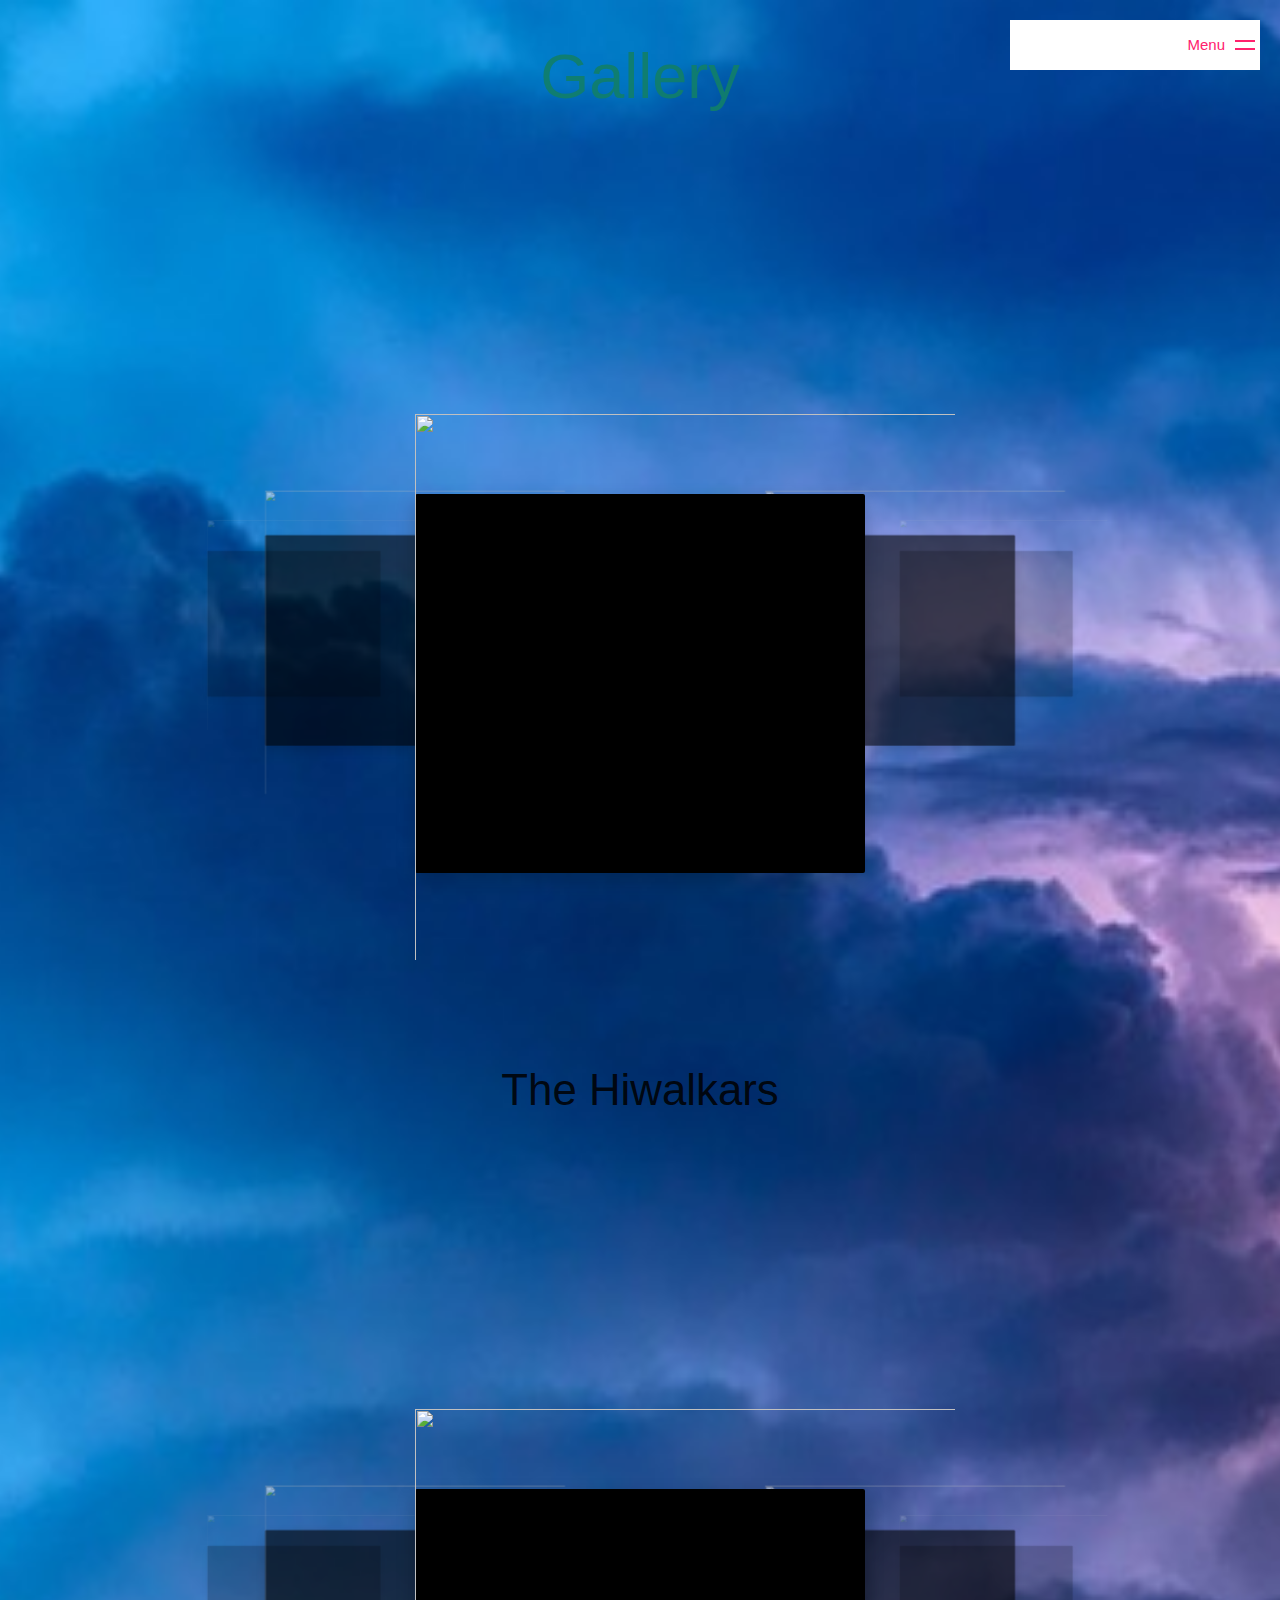
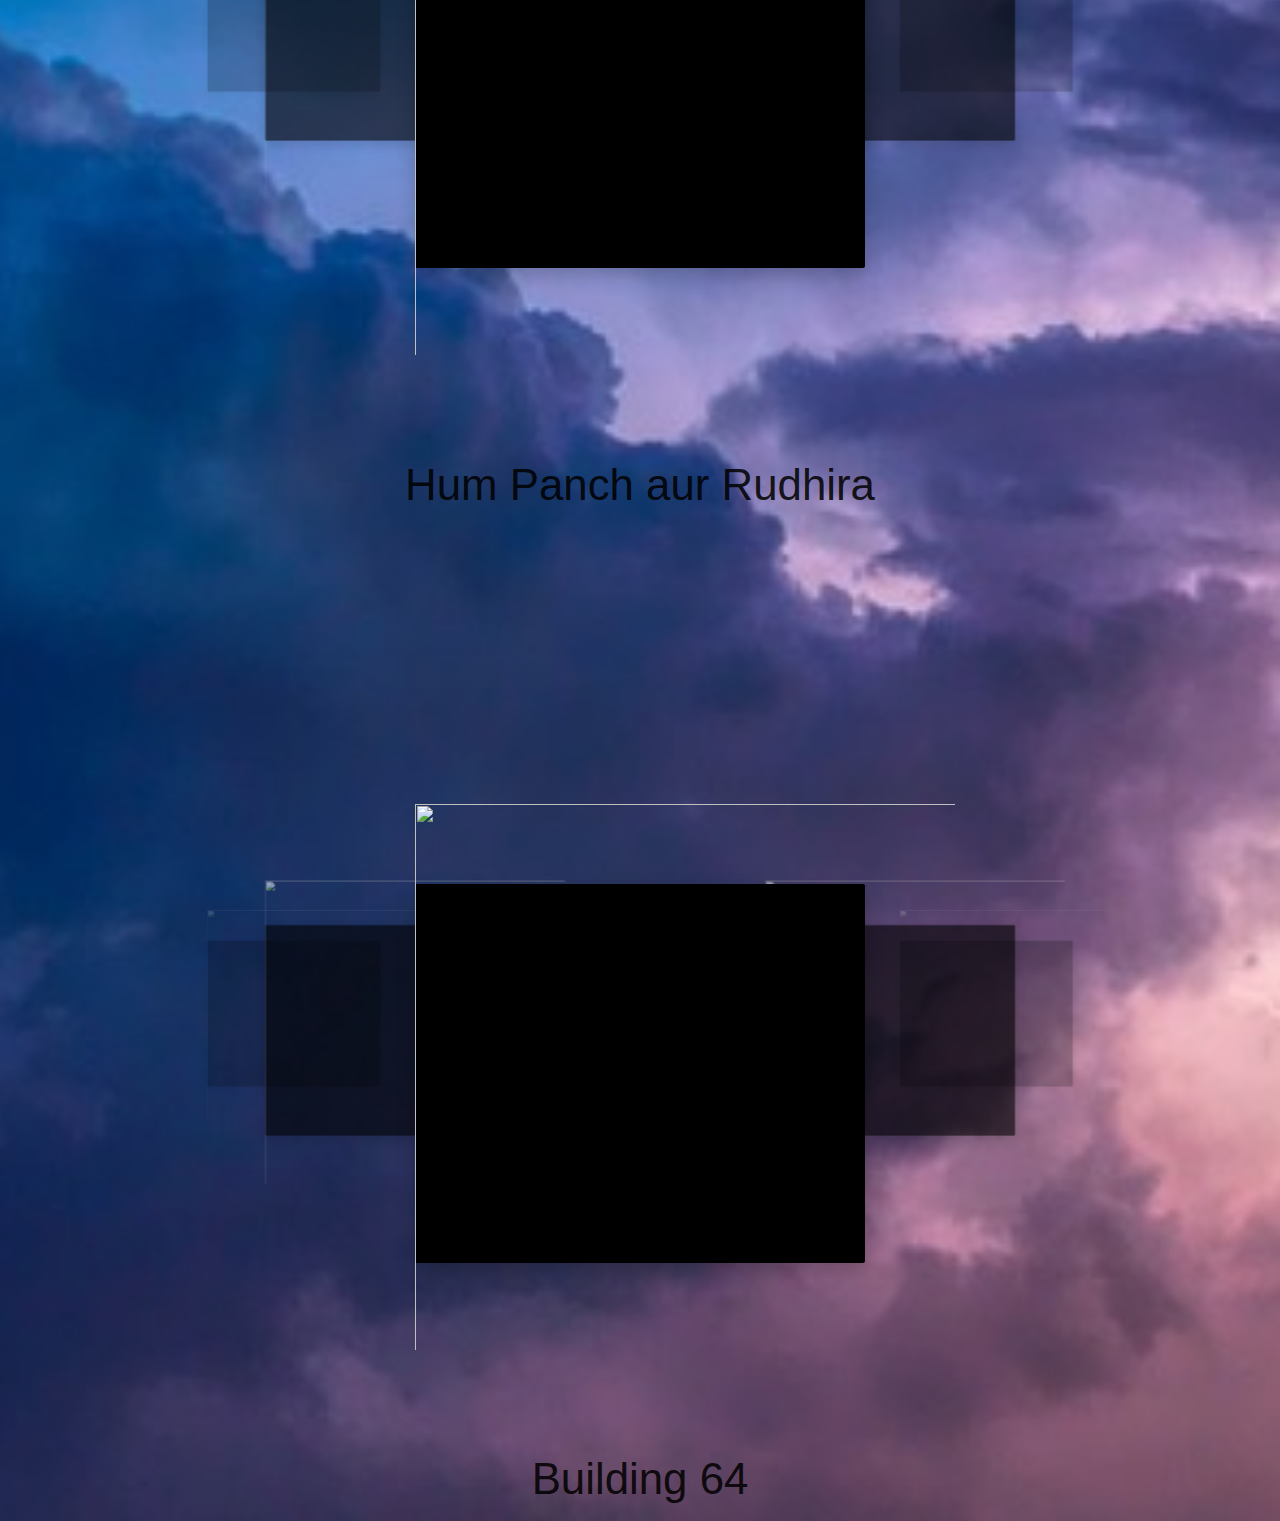
==== index.html @ c3324136 "first" ====
<!DOCTYPE html>
<!-- divinectorweb.com -->
<html lang="en">
<head>
    <meta charset="UTF-8">
    <title>Gallery</title>
    <link href="https://fonts.googleapis.com/css2?family=Alfa+Slab+One&display=swap" rel="stylesheet">
    <link rel="stylesheet" href="https://cdnjs.cloudflare.com/ajax/libs/materialize/1.0.0/css/materialize.min.css">
    <link rel="stylesheet" href="styles.css">
</head>
<body>
  <header> <div>
    <h1>Gallery</h1>
  </div>
</header>
 
  <div class="profile">

        <div class="carousel">
            <a class="carousel-item" href="#">
                <div class="card">
                    <!-- <div class="box1"></div>-->
                    <!-- <div class="img-area"><img src="image/a1.jpg" alt=""></div> -->
                    <!-- <div class="main-text"> -->
                        <!-- <h2>Person One</h2>
                        <p>Lorem ipsum dolor sit amet, consectetur adipisicing elit. Aut cupiditate recusandae quam amet enim voluptates alias accusantium sapiente! Adipisci vero fugiat aliquid explicabo quas eius!</p>
                        -->
                        <div class="img-area"><img src="../carousel/resources/H1.JPG" alt=""></div>
                       <!-- </div>  -->
                </div>
            </a>
            <a class="carousel-item" href="#">
                <div class="card">
                    <!-- <div class="box1"></div>-->
                    <div class="img-area"><img src="../carousel/resources/H2.JPG" alt=""></div>
                    <div class="main-text">
                        <!-- <h2>Person two</h2>
                        <p>Lorem ipsum dolor sit amet, consectetur adipisicing elit. Aut cupiditate recusandae quam amet enim voluptates alias accusantium sapiente! Adipisci vero fugiat aliquid explicabo quas eius!</p>
                    </div> -->
                    </div>
                </div>
            </a>
            <a class="carousel-item" href="#">
                <div class="card">
                    <!-- <div class="box1"></div>-->
                    <div class="img-area"><img src="../carousel/resources/H3.JPG" alt=""></div>
                    <div class="main-text">
                        <!-- <h2>Person three</h2>
                        <p>Lorem ipsum dolor sit amet, consectetur adipisicing elit. Aut cupiditate recusandae quam amet enim voluptates alias accusantium sapiente! Adipisci vero fugiat aliquid explicabo quas eius!</p> -->
                    </div>
                </div>
            </a>
            <a class="carousel-item" href="#">
                <div class="card">
                    <!-- <div class="box1"></div>-->
                    <div class="img-area"><img src="../carousel/resources/H4.JPG" alt=""></div>
                    <div class="main-text">
                        <!-- <h2>Person four</h2>
                        <p>Lorem ipsum dolor sit amet, consectetur adipisicing elit. Aut cupiditate recusandae quam amet enim voluptates alias accusantium sapiente! Adipisci vero fugiat aliquid explicabo quas eius!</p> -->
                    </div>
                </div>
            </a>
            <a class="carousel-item" href="#">
                <div class="card">
                    <!-- <div class="box1"></div>-->
                    <div class="img-area"><img src="../carousel/resources/H5.JPG" alt=""></div>
                    <div class="main-text">
                       <!-- <p>Lorem ipsum dolor sit amet, consectetur adipisicing elit. Aut cupiditate recusandae quam amet enim voluptates alias accusantium sapiente! Adipisci vero fugiat aliquid explicabo quas eius!</p> -->
                    </div>
                </div>
            </a>
            <a class="carousel-item" href="#">
                <div class="card">
                    <!-- <div class="box1"></div>-->
                    <div class="img-area"><img src="../carousel/resources/H6.JPG" alt=""></div>
                    <div class="main-text">
                       <!-- <p>Lorem ipsum dolor sit amet, consectetur adipisicing elit. Aut cupiditate recusandae quam amet enim voluptates alias accusantium sapiente! Adipisci vero fugiat aliquid explicabo quas eius!</p> -->
                    </div>
                </div>
            </a>
            <a class="carousel-item" href="#">
                <div class="card">
                    <!-- <div class="box1"></div>-->
                    <div class="img-area"><img src="../carousel/resources/H7.JPG" alt=""></div>
                    <div class="main-text">
                       <!-- <p>Lorem ipsum dolor sit amet, consectetur adipisicing elit. Aut cupiditate recusandae quam amet enim voluptates alias accusantium sapiente! Adipisci vero fugiat aliquid explicabo quas eius!</p> -->
                    </div>
                </div>
            </a>
        </div>
    </div>

    <div class="profile">
      <div class="subtiles"><h3>The Hiwalkars</h3></div>

      <div class="carousel">
        <a class="carousel-item" href="#">
            <div class="card">
                <!-- <div class="box1"></div>-->
                <div class="img-area"><img src="../carousel/resources/501.JPG" alt=""></div>
                <div class="main-text">
                   <!-- <p>Lorem ipsum dolor sit amet, consectetur adipisicing elit. Aut cupiditate recusandae quam amet enim voluptates alias accusantium sapiente! Adipisci vero fugiat aliquid explicabo quas eius!</p> -->
                </div>
            </div>
        </a>
        <a class="carousel-item" href="#">
            <div class="card">
                <!-- <div class="box1"></div>-->
                <div class="img-area"><img src="../carousel/resources/502.JPG" alt=""></div>
                <div class="main-text">
                   <!-- <p>Lorem ipsum dolor sit amet, consectetur adipisicing elit. Aut cupiditate recusandae quam amet enim voluptates alias accusantium sapiente! Adipisci vero fugiat aliquid explicabo quas eius!</p> -->
                </div>
            </div>
        </a>
        <a class="carousel-item" href="#">
            <div class="card">
                <!-- <div class="box1"></div>-->
                <div class="img-area"><img src="../carousel/resources/503.JPG" alt=""></div>
                <div class="main-text">
                   <!-- <p>Lorem ipsum dolor sit amet, consectetur adipisicing elit. Aut cupiditate recusandae quam amet enim voluptates alias accusantium sapiente! Adipisci vero fugiat aliquid explicabo quas eius!</p> -->
                </div>
            </div>
        </a>
        <a class="carousel-item" href="#">
            <div class="card">
                <!-- <div class="box1"></div>-->
                <div class="img-area"><img src="../carousel/resources/504.JPG" alt=""></div>
                <div class="main-text">
                   <!-- <p>Lorem ipsum dolor sit amet, consectetur adipisicing elit. Aut cupiditate recusandae quam amet enim voluptates alias accusantium sapiente! Adipisci vero fugiat aliquid explicabo quas eius!</p> -->
                </div>
            </div>
        </a>
        <a class="carousel-item" href="#">
            <div class="card">
                <!-- <div class="box1"></div>-->
                <div class="img-area"><img src="../carousel/resources/505.JPG" alt=""></div>
                <div class="main-text">
                   <!-- <p>Lorem ipsum dolor sit amet, consectetur adipisicing elit. Aut cupiditate recusandae quam amet enim voluptates alias accusantium sapiente! Adipisci vero fugiat aliquid explicabo quas eius!</p> -->
                </div>
            </div>
        </a>
        <a class="carousel-item" href="#">
            <div class="card">
                <!-- <div class="box1"></div>-->
                <div class="img-area"><img src="../carousel/resources/506.JPG" alt=""></div>
                <div class="main-text">
                   <!-- <p>Lorem ipsum dolor sit amet, consectetur adipisicing elit. Aut cupiditate recusandae quam amet enim voluptates alias accusantium sapiente! Adipisci vero fugiat aliquid explicabo quas eius!</p> -->
                </div>
            </div>
        </a>
        <a class="carousel-item" href="#">
            <div class="card">
                <!-- <div class="box1"></div>-->
                <div class="img-area"><img src="../carousel/resources/507.JPG" alt=""></div>
                <div class="main-text">
                   <!-- <p>Lorem ipsum dolor sit amet, consectetur adipisicing elit. Aut cupiditate recusandae quam amet enim voluptates alias accusantium sapiente! Adipisci vero fugiat aliquid explicabo quas eius!</p> -->
                </div>
            </div>
        </a>
        <a class="carousel-item" href="#">
            <div class="card">
                <!-- <div class="box1"></div>-->
                <div class="img-area"><img src="../carousel/resources/508.JPG" alt=""></div>
                <div class="main-text">
                   <!-- <p>Lorem ipsum dolor sit amet, consectetur adipisicing elit. Aut cupiditate recusandae quam amet enim voluptates alias accusantium sapiente! Adipisci vero fugiat aliquid explicabo quas eius!</p> -->
                </div>
            </div>
        </a>
      </div>
  </div>
  
  <div class="profile">
    <div class="subtiles"><h3>Hum Panch aur Rudhira</h3></div>

    <div class="carousel">
        <a class="carousel-item" href="#">
            <div class="card">
                <!-- <div class="box1"></div>-->
                <div class="img-area"><img src="image/a1.jpg" alt=""></div>
                <div class="main-text">
                    <!-- <h2>Person One</h2> -->
                    <!-- <p>Lorem ipsum dolor sit amet, consectetur adipisicing elit. Aut cupiditate recusandae quam amet enim voluptates alias accusantium sapiente! Adipisci vero fugiat aliquid explicabo quas eius!</p> -->
                </div>
            </div>
        </a>
        <a class="carousel-item" href="#">
            <div class="card">
                <!-- <div class="box1"></div>-->
                <div class="img-area"><img src="image/a2.jpg" alt=""></div>
                <div class="main-text">
                    <!-- <h2>Person two</h2> -->
                    <!-- <p>Lorem ipsum dolor sit amet, consectetur adipisicing elit. Aut cupiditate recusandae quam amet enim voluptates alias accusantium sapiente! Adipisci vero fugiat aliquid explicabo quas eius!</p> -->
                </div>
            </div>
        </a>
        <a class="carousel-item" href="#">
            <div class="card">
                <!-- <div class="box1"></div>-->
                <div class="img-area"><img src="image/a3.jpg" alt=""></div>
                <div class="main-text">
                    <!-- <h2>Person three</h2> -->
                    <!-- <p>Lorem ipsum dolor sit amet, consectetur adipisicing elit. Aut cupiditate recusandae quam amet enim voluptates alias accusantium sapiente! Adipisci vero fugiat aliquid explicabo quas eius!</p> -->
                </div>
            </div>
        </a>
        <a class="carousel-item" href="#">
            <div class="card">
                <!-- <div class="box1"></div>-->
                <div class="img-area"><img src="image/a1.jpg" alt=""></div>
                <div class="main-text">
                    <!-- <h2>Person four</h2> -->
                    <!-- <p>Lorem ipsum dolor sit amet, consectetur adipisicing elit. Aut cupiditate recusandae quam amet enim voluptates alias accusantium sapiente! Adipisci vero fugiat aliquid explicabo quas eius!</p> -->
                </div>
            </div>
        </a>
        <a class="carousel-item" href="#">
            <div class="card">
                <!-- <div class="box1"></div>-->
                <div class="img-area"><img src="image/a1.jpg" alt=""></div>
                <div class="main-text">
                   <!-- <p>Lorem ipsum dolor sit amet, consectetur adipisicing elit. Aut cupiditate recusandae quam amet enim voluptates alias accusantium sapiente! Adipisci vero fugiat aliquid explicabo quas eius!</p> -->
                </div>
            </div>
        </a>
    </div>
    <div class="subtiles"><h3>Building 64</h3></div>

</div>


<div class="navigation">
    
  <div class="toggle">
      <span></span>
  </div>
  
  <ul>
      <li style="--i:0;"><a href="navbar/index.html">Welcome</a></li>
      <li style="--i:1;"><a href="splash screen/index.html">Home</a></li>
      <li style="--i:2;"><a href="#">Photos</a></li>
      <li style="--i:3;"><a href="message/index.html">Messages</a></li>
      <li class="navli" style="--i:4;"><a href="about me/index.html">About Me</a></li>
      
      
  </ul>

</div>
<script>
  let navigation = document.querySelector('.navigation');
  document.querySelector('.toggle').onclick = function()
  {
      this.classList.toggle('active');
      navigation.classList.toggle('active');

  }
</script>
    <script src="https://cdnjs.cloudflare.com/ajax/libs/jquery/3.5.1/jquery.min.js"></script>
    <script src="https://cdnjs.cloudflare.com/ajax/libs/materialize/1.0.0/js/materialize.min.js"></script>
    
    <script>
         $(document).ready(function(){
            $('.carousel').carousel();
          });	
    </script> 
</body>
</html>
---- styles.css ----
body {
    /* background: #ffffff; */
    background-image: url("thunderstorm-3625405_1280.jpg");
    background-size: cover;
    background-repeat: no-repeat;
    /* background-attachment: fixed; */
    background-position: center;
    /* margin-top: 40px; */
    padding: 0;

}
.carousel{
    height: 100vh;
    perspective: 250px;
}
.carousel .carousel-item{
    width: 450px;
}
.card {
	position: relative;
	margin: .5rem 0 1rem 0;
	background-color: #000; 
	width: 450px;
	height: 379px;
	color: #262626;
	/* border-radius: 100px; */
	box-shadow: 0 8px 20px 0px rgba(0,0,0,0.2);
}
.img-area img {
	/* border-radius: 50%; */
	/* border: 7px solid #fff; */
	margin-top: -80px;
}

/* .box1 {
	background: #2196f3;
	height: 120px;
        /* border-radius: 25px 25px 0 0; */
.img-area {
  /* text-align: center; */
  height: 120%;
}
.img-area img {
  width: 120%;
  height: 120%;
}
/* .main-text {
	padding: 8px 0;
	text-align: center;
} */
/* .main-text h2 {
	font-weight: 900;
	font-size: 20px;
	margin: 0 0 20px;
	font-family: 'Alfa Slab One', cursive;
}

.main-text p{
  font-size: 16px;
  padding: 0 35px;
  width: 100%;
} */

header{
    
    text-align: center;
    color: rgba(16, 126, 106, 0.918);
}
h3{
    
    text-align: center;
}

.subtiles{
    margin-top: 10px;

}

 

.navigation
{
    position: fixed;
    top: 20px;
    right: 20px;
    height: 20px;
    width: 250px;
    z-index: 100;
}
.toggle
{
    position: relative;
    top: 0;
    left: 0;
    width: 100%;
    height: 50px;
    background: #ffff;
    display: flex;
    justify-content: flex-end;
    align-items: center;
    color: #ff216d;
    cursor: pointer;
    padding: 2px 5px;
}
.toggle::before
{
    content: 'Menu';
    margin-right: 10px;

}
.toggle.active::before
{
    content: 'Close';

}
.toggle span
{
    position: relative;
    width: 20px;
    height: 50px;

}
.toggle span::before
{
    content: '';
    position: absolute;
    top: 20px;
    left: 0;
    width: 100%;
    height: 2px;
    background: #ff216d;
    transition: 0.5s;
}
.toggle span::after
{
    content: '';
    position: absolute;
    bottom: 20px;
    left: 0;
    width: 100%;
    height: 2px;
    background: #ff216d;
    transition: 0.5s;
}
.toggle.active span::before
{
    transform: rotate(225deg);
    top:24px;
}
.toggle.active span::after
{
    transform: rotate(135deg);
    bottom: 24px;
}
ul
{
    position: relative;
    list-style: none;
    display: flex;
    flex-direction: column;
}
ul li
{
    position: relative;
    list-style: none;
    transition: 0.5s;
    visibility: hidden;
    opacity: 0;
    transform: translateX(-250px);   
    transition-delay: calc(0.1s *var(--i));
}
.navigation.active ul li
{
    visibility: visible;
    opacity: 1;
    transform: translateX(0px);   
}
ul li a
{
    position: relative;
    text-decoration: none;
    display: block;
    padding: 10px 20px;
    height: 50px;
    background-color: #fff;
    color: #333;
    transition: 0.5s;
}
ul li a:hover
{
    background: #f6f6f6;
    color: #ff216d;
    transition: 0s;
}
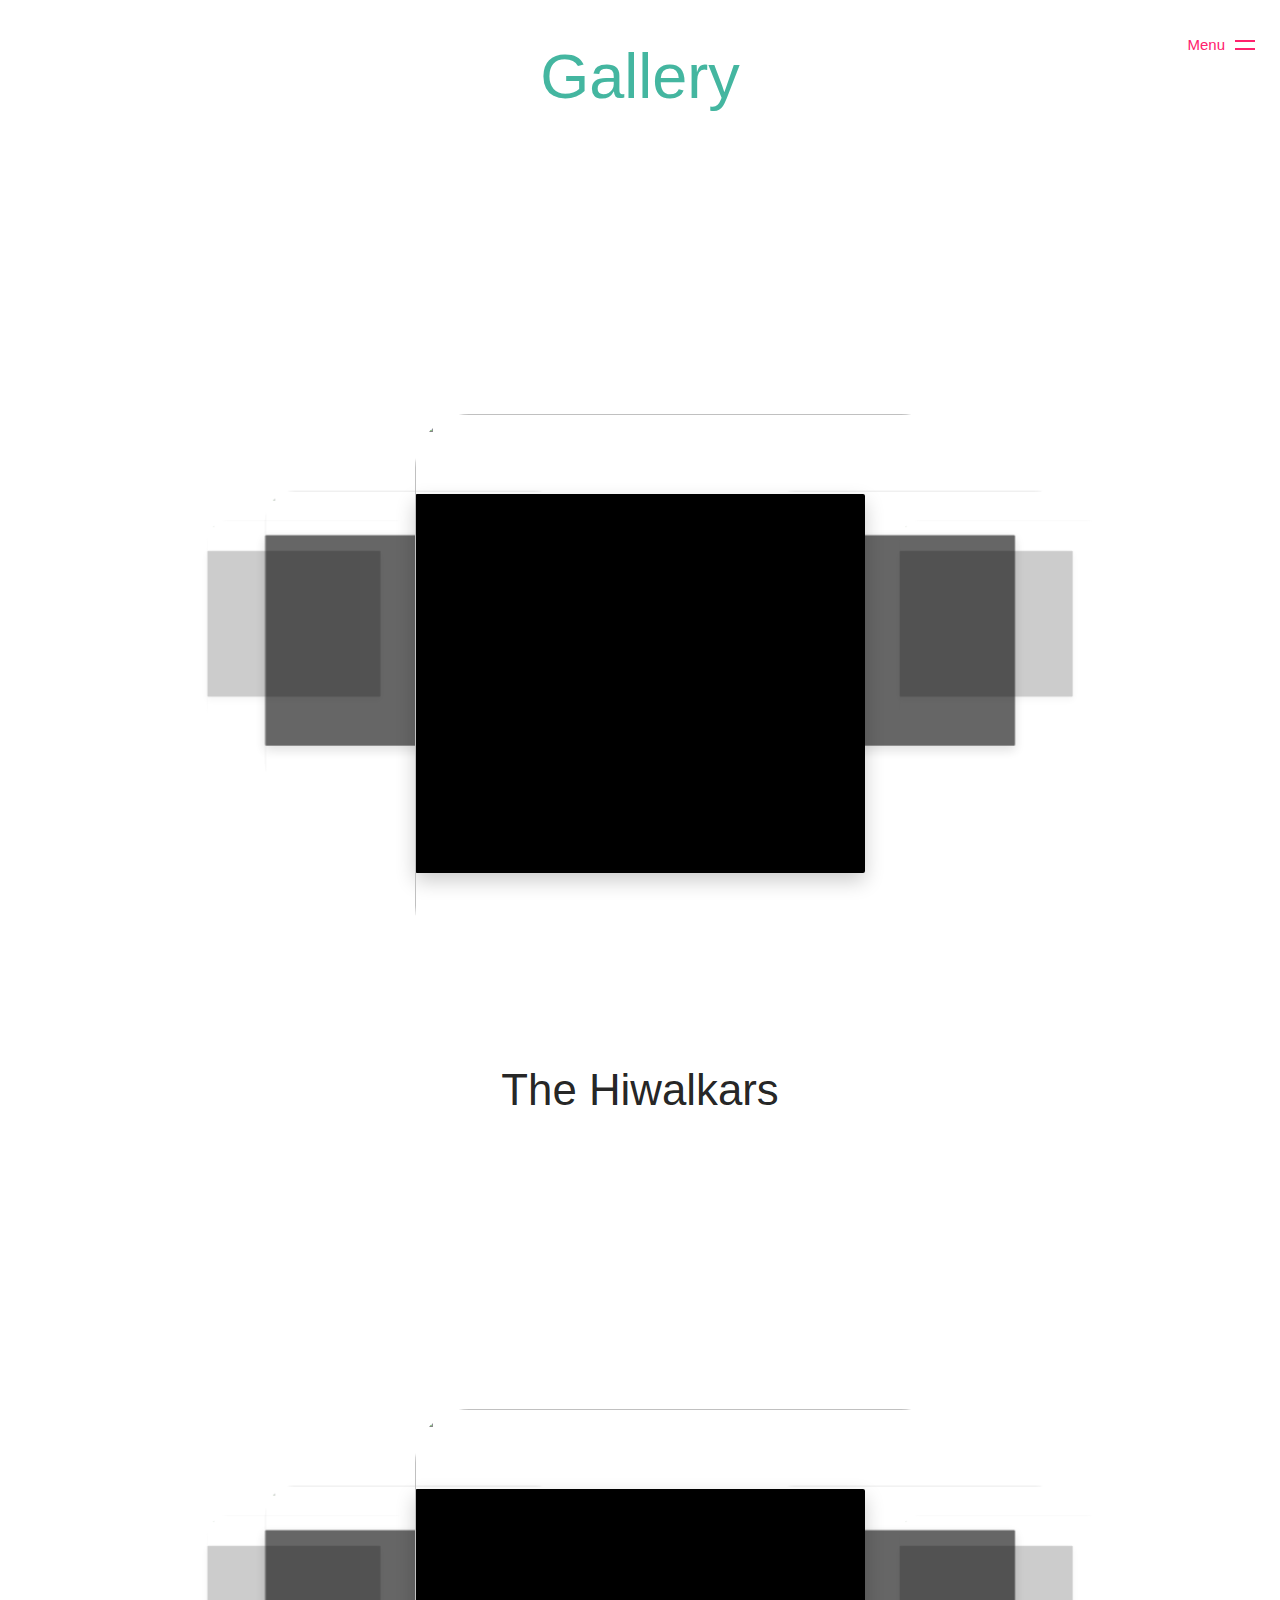
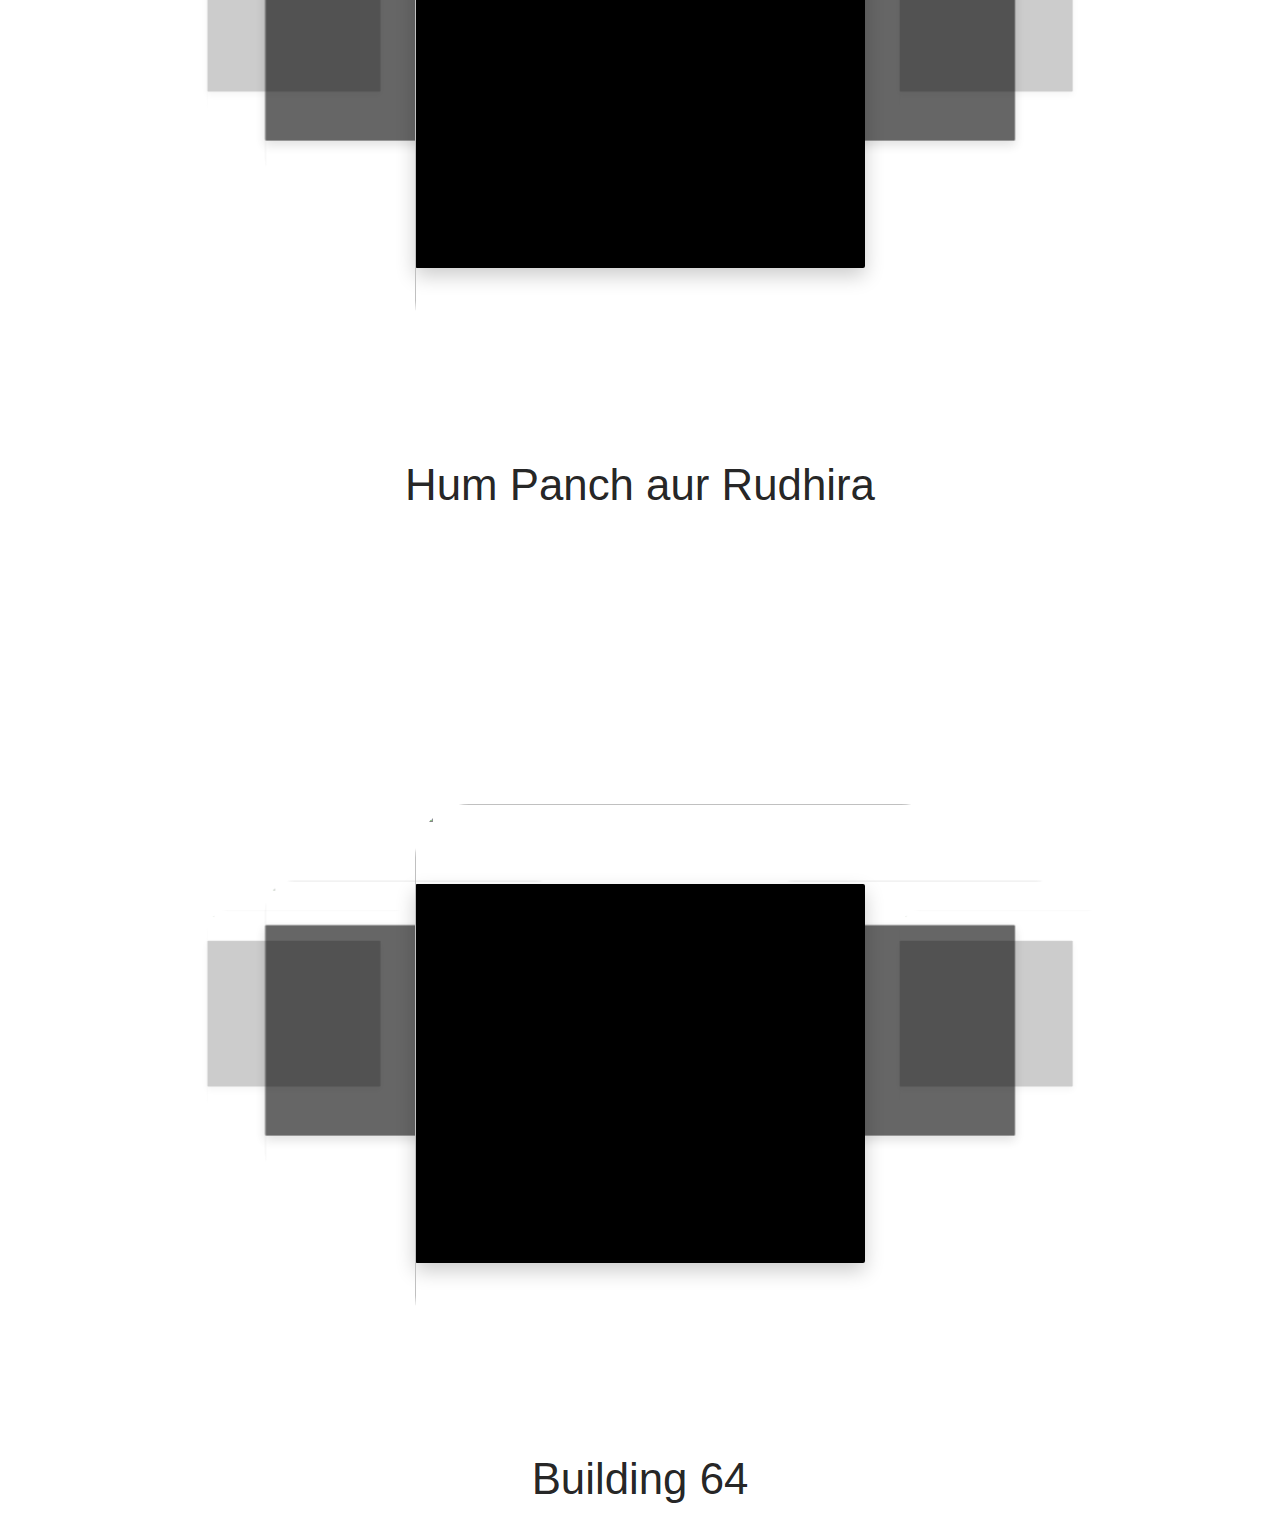
==== commit a901c6c6: "init" ====
--- a/index.html
+++ b/index.html
@@ -263,4 +263,4 @@
           });	
     </script> 
 </body>
-</html>
+</html>--- a/styles.css
+++ b/styles.css
@@ -1,12 +1,13 @@
 body {
-    /* background: #ffffff; */
-    background-image: url("thunderstorm-3625405_1280.jpg");
+   
+    background-image: url("../carousel/resources/back.jpg");
     background-size: cover;
     background-repeat: no-repeat;
-    /* background-attachment: fixed; */
+  
     background-position: center;
-    /* margin-top: 40px; */
+
     padding: 0;
+	/* background-color: #000; */
 
 }
 .carousel{
@@ -27,7 +28,7 @@
 	box-shadow: 0 8px 20px 0px rgba(0,0,0,0.2);
 }
 .img-area img {
-	/* border-radius: 50%; */
+	border-radius: 10%;
 	/* border: 7px solid #fff; */
 	margin-top: -80px;
 }
@@ -64,7 +65,7 @@
 header{
     
     text-align: center;
-    color: rgba(16, 126, 106, 0.918);
+    color: rgba(51, 175, 152, 0.918);
 }
 h3{
     
